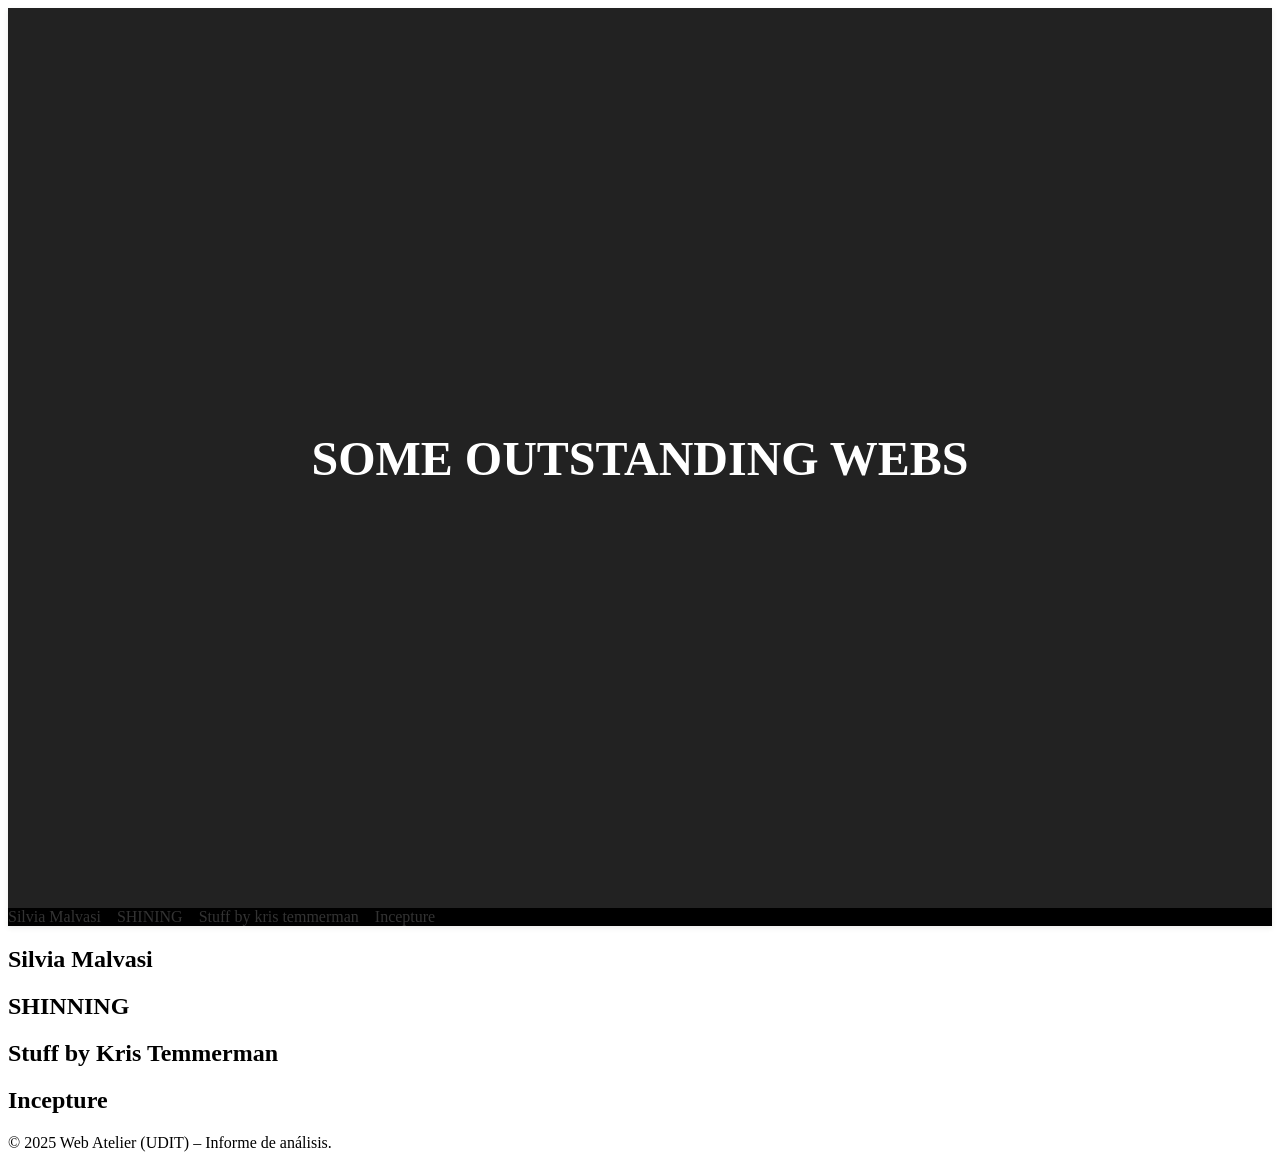
==== sow/index.html @ 4bfe2647 "nombres y ids de páginas" ====
<!DOCTYPE html>
<html lang="es">

<head>
<meta charset="UTF-8"/>
<meta name="viewport" content="width=device-width, initial-scale=1.0">

<title>Some Outstanding websites - An analysis </title>

<link rel="stylesheet" href="../assets/css/index.css"/>
<link rel="stylesheet" href="../assets/css/sow.css" />
</head>

<body>
    
    <header>
   
   <section class="cover">
	<h1 class="title">Some Outstanding Webs</h1>
</section>

    <nav>

        <ul>
            
            <li><a href="#Silvia">Silvia Malvasi</a> </li>
            <li><a href="#SHINING">SHINING</a></li>
            <li><a href="#kris">Stuff by kris temmerman</a></li>
            <li><a href="#incepture">Incepture</a></li>

        </ul>

    </nav>
    </header>

    <main>
			<!-- Secciones individuales para cada sitio -->
			<section id="Silvia">
				<h2>Silvia Malvasi</h2>
				<!-- Contenido de análisis del sitio Awwwards -->
			</section>

			<section id="SHINING">
				<h2>SHINNING</h2>
				<!-- Contenido de análisis del sitio Webby -->
			</section>
			
            <section id="kris">
				<h1>Stuff by Kris Temmerman</h1>
			</section>
			<section id="incepture">
				
				<h1>Incepture</h1>

			</section>


		</main>

		<footer>
			<p>© 2025 Web Atelier (UDIT) – Informe de análisis.</p>
		</footer>
</body>

</html>
---- assets/css/index.css ----
header {
    background: #000000;
    box-shadow: 0 2px 5px rgba(73, 83, 60, 0.1);
}
nav {
    position: sticky;
	top: 0;
	z-index: 1000;
}

nav ul {
    list-style: none;
	margin: 0;
	padding: 0;
	display: flex;
}

nav ul li {
	margin-right: 1rem;
}
nav ul li a {
	text-decoration: none;
	color: #333;
}

.cover {
	display: flex;
	justify-content: center;
	align-items: center;
	height: 100vh;
	background: #222;
	color: #fff;
}
.title {
	font-size: 3rem;
	text-transform: uppercase;
	opacity: 0;
	animation: fadeIn 2s forwards ease-in;
}
@keyframes fadeIn {
	to {
		opacity: 1;
	}
}
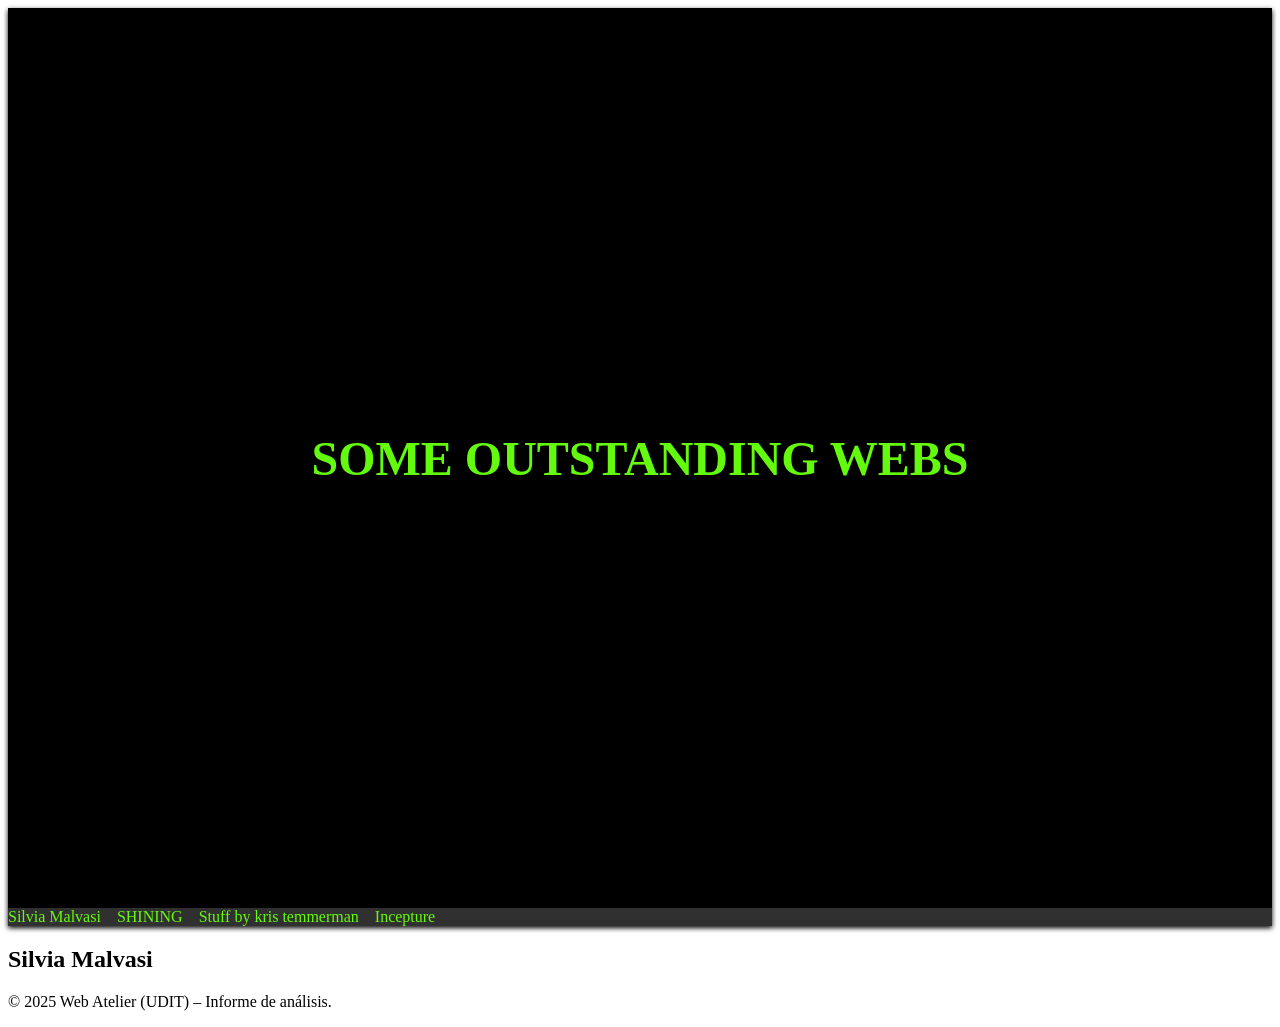
==== commit 3e9cac18: "páginas y formato" ====
--- a/sow/index.html
+++ b/sow/index.html
@@ -24,9 +24,9 @@
         <ul>
             
             <li><a href="#Silvia">Silvia Malvasi</a> </li>
-            <li><a href="#SHINING">SHINING</a></li>
-            <li><a href="#kris">Stuff by kris temmerman</a></li>
-            <li><a href="#incepture">Incepture</a></li>
+            <li><a href="SHINING.html">SHINING</a></li>
+            <li><a href="kris.html">Stuff by kris temmerman</a></li>
+            <li><a href="incepture.html">Incepture</a></li>
 
         </ul>
 
@@ -40,21 +40,6 @@
 				<!-- Contenido de análisis del sitio Awwwards -->
 			</section>
 
-			<section id="SHINING">
-				<h2>SHINNING</h2>
-				<!-- Contenido de análisis del sitio Webby -->
-			</section>
-			
-            <section id="kris">
-				<h1>Stuff by Kris Temmerman</h1>
-			</section>
-			<section id="incepture">
-				
-				<h1>Incepture</h1>
-
-			</section>
-
-
 		</main>
 
 		<footer>
--- a/assets/css/index.css
+++ b/assets/css/index.css
@@ -1,6 +1,6 @@
 header {
-    background: #000000;
-    box-shadow: 0 2px 5px rgba(73, 83, 60, 0.1);
+    background: #161515e1;
+    box-shadow: 0 2px 5px rgb(0, 0, 0);
 }
 nav {
     position: sticky;
@@ -20,7 +20,7 @@
 }
 nav ul li a {
 	text-decoration: none;
-	color: #333;
+	color: #64fa0d;
 }
 
 .cover {
@@ -28,8 +28,8 @@
 	justify-content: center;
 	align-items: center;
 	height: 100vh;
-	background: #222;
-	color: #fff;
+	background: #000000;
+	color: #64fa0d;
 }
 .title {
 	font-size: 3rem;
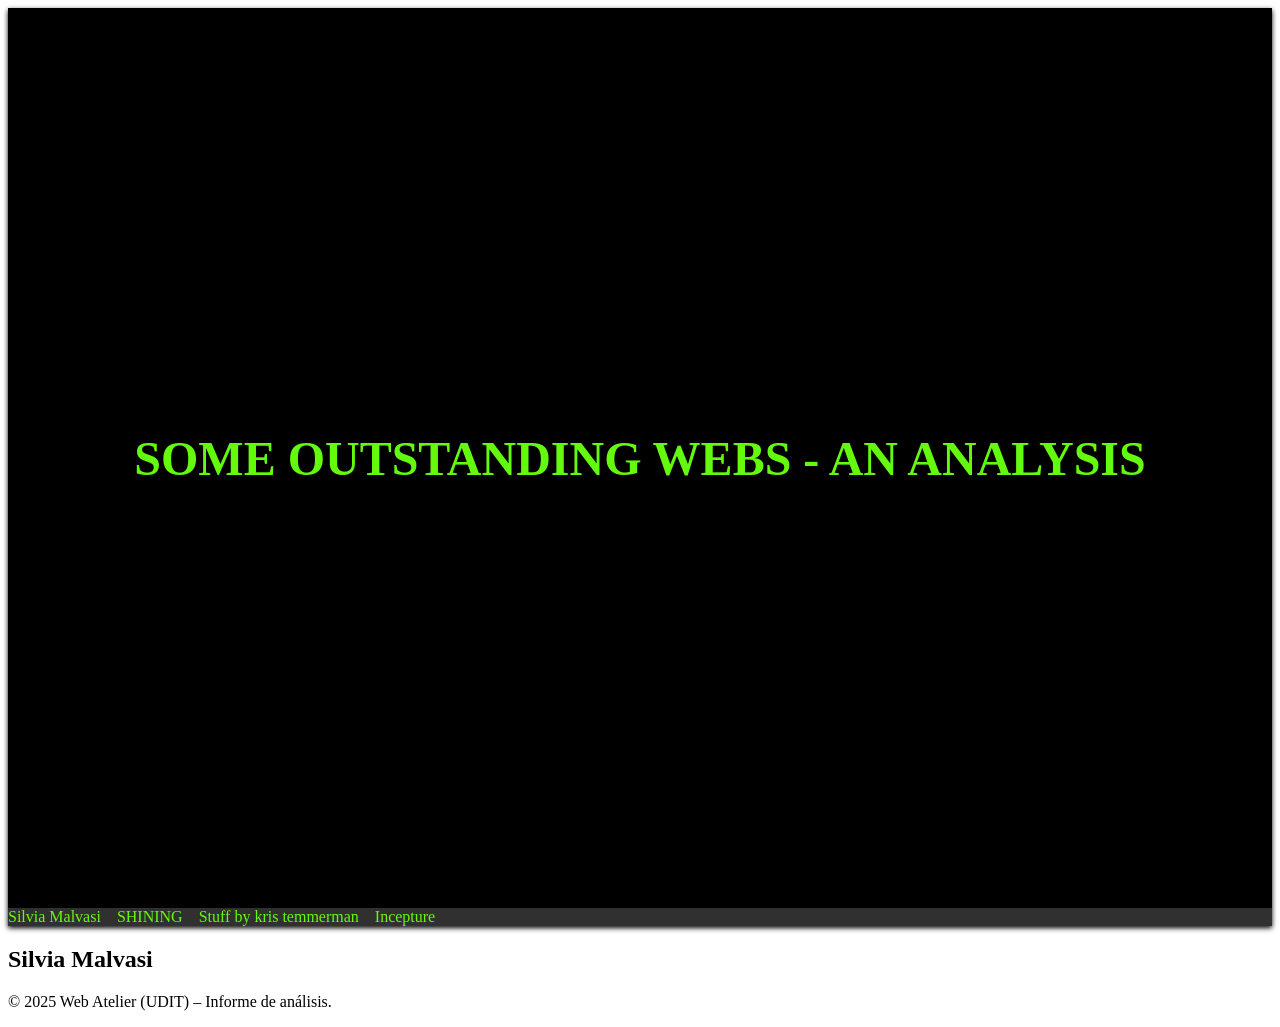
==== commit 74209248: "desarrollo primeras pags" ====
--- a/sow/index.html
+++ b/sow/index.html
@@ -16,14 +16,14 @@
     <header>
    
    <section class="cover">
-	<h1 class="title">Some Outstanding Webs</h1>
+	<h1 class="title">Some Outstanding Webs - An analysis</h1>
 </section>
 
     <nav>
 
         <ul>
             
-            <li><a href="#Silvia">Silvia Malvasi</a> </li>
+            <li><a href="Silvia.html">Silvia Malvasi</a> </li>
             <li><a href="SHINING.html">SHINING</a></li>
             <li><a href="kris.html">Stuff by kris temmerman</a></li>
             <li><a href="incepture.html">Incepture</a></li>
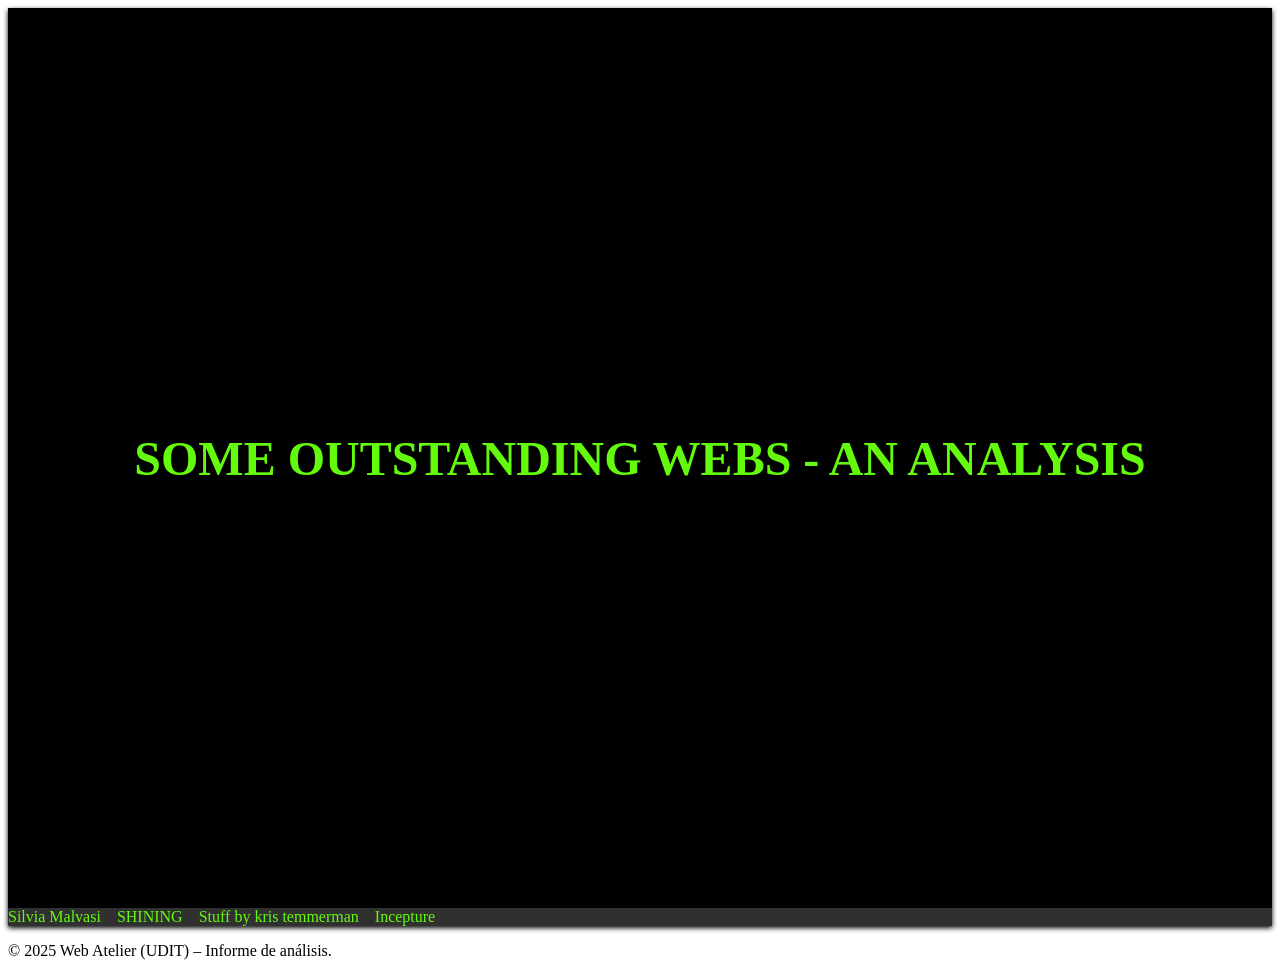
==== commit 37ac445d: "footer" ====
--- a/sow/index.html
+++ b/sow/index.html
@@ -33,15 +33,6 @@
     </nav>
     </header>
 
-    <main>
-			<!-- Secciones individuales para cada sitio -->
-			<section id="Silvia">
-				<h2>Silvia Malvasi</h2>
-				<!-- Contenido de análisis del sitio Awwwards -->
-			</section>
-
-		</main>
-
 		<footer>
 			<p>© 2025 Web Atelier (UDIT) – Informe de análisis.</p>
 		</footer>
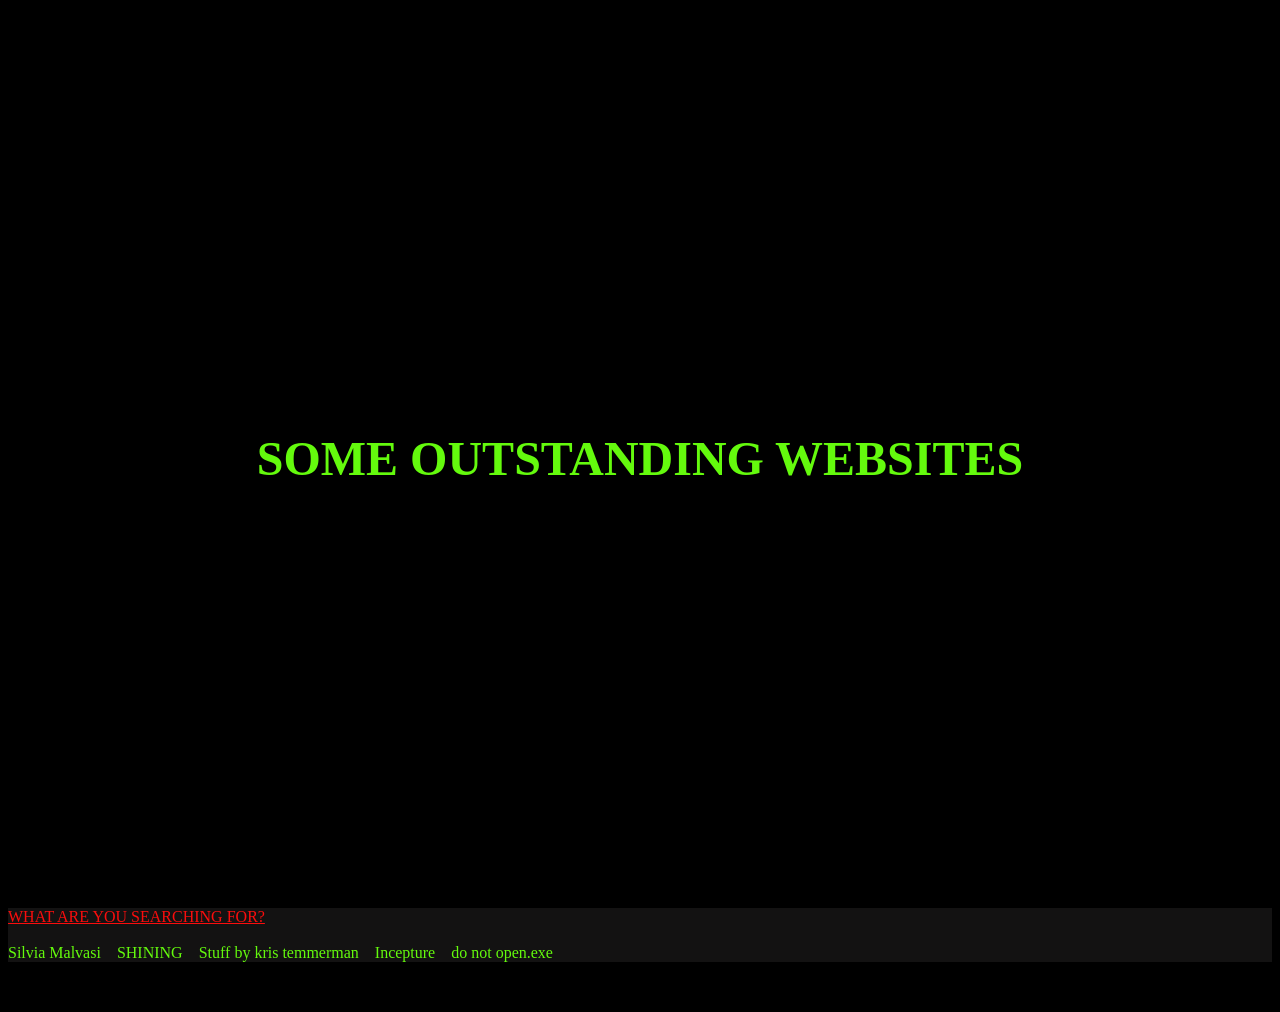
==== commit c8880565: "corrección color" ====
--- a/sow/index.html
+++ b/sow/index.html
@@ -16,9 +16,12 @@
     <header>
    
    <section class="cover">
-	<h1 class="title">Some Outstanding Webs - An analysis</h1>
+	<h1 class="title">SOME OUTSTANDING websites</h1>
+    <br> <br>
+    
 </section>
-
+<a class="error" href="error.html">WHAT ARE YOU SEARCHING FOR?</a>
+<br> <br>
     <nav>
 
         <ul>
@@ -27,14 +30,15 @@
             <li><a href="SHINING.html">SHINING</a></li>
             <li><a href="kris.html">Stuff by kris temmerman</a></li>
             <li><a href="incepture.html">Incepture</a></li>
+           <li><a href="error.html">do not open.exe</a> </li>
 
         </ul>
-
+     
     </nav>
     </header>
 
 		<footer>
-			<p>© 2025 Web Atelier (UDIT) – Informe de análisis.</p>
+			<p>© 2026 – Informe de análisis.</p>
 		</footer>
 </body>
 
--- a/assets/css/index.css
+++ b/assets/css/index.css
@@ -43,4 +43,16 @@
 	}
 }
 
+.subtitle {
 
+	
+}
+
+body{
+	background-color: #000000;
+}
+
+footer{
+	background-color: #000000;
+	text-decoration-color: #64fa0d;
+}
--- a/assets/css/sow.css
+++ b/assets/css/sow.css
@@ -0,0 +1,5 @@
+.error{
+    font-size: 1rem;
+    text-transform: uppercase;
+    color: #fa0d0d;
+}
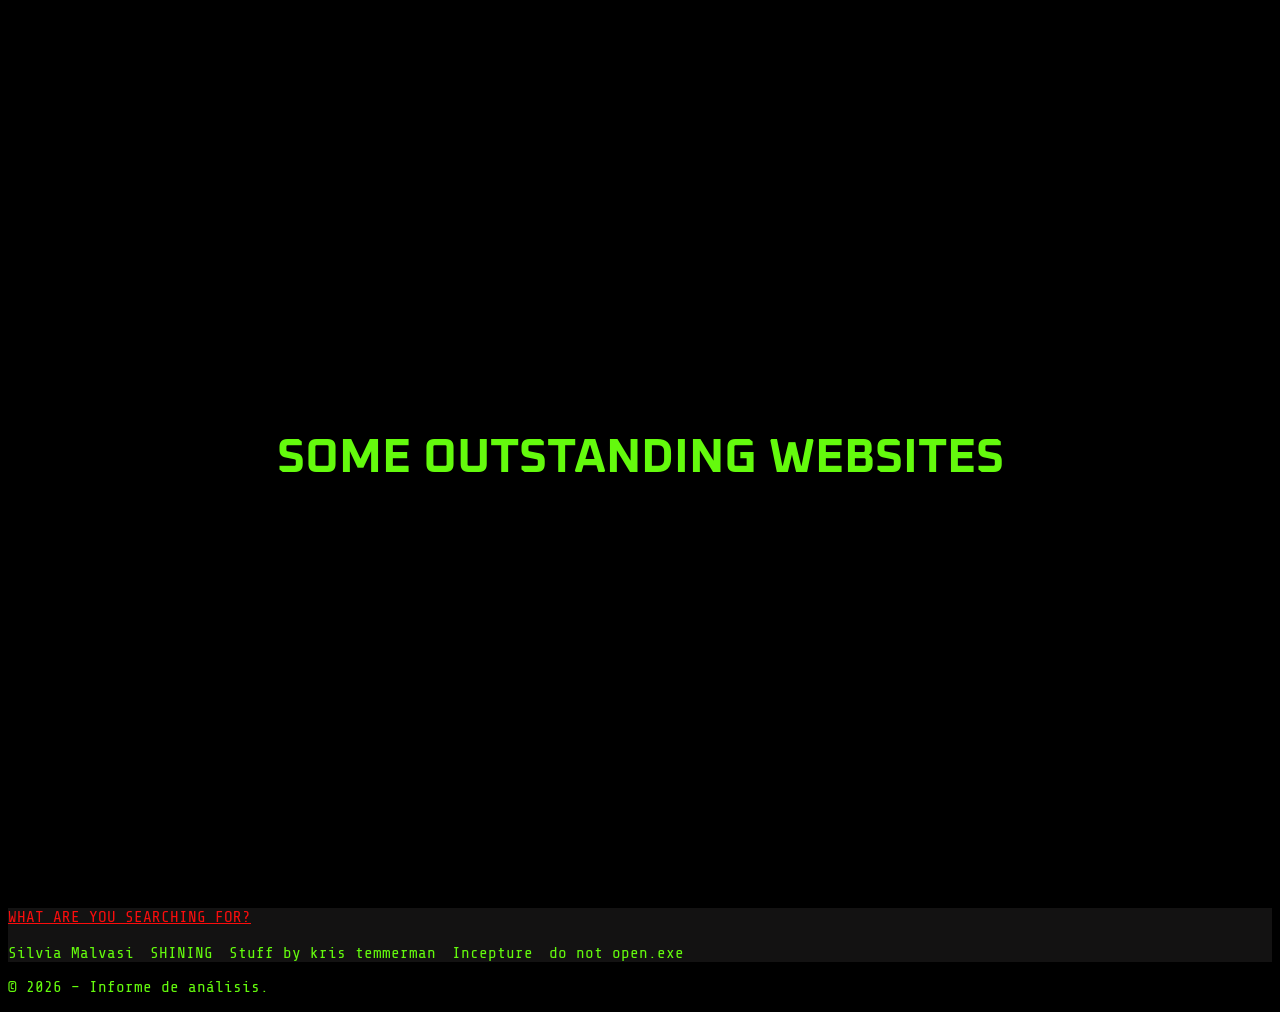
==== commit 7a3664d0: "formato de texto-pags principales" ====
--- a/sow/index.html
+++ b/sow/index.html
@@ -7,6 +7,10 @@
 
 <title>Some Outstanding websites - An analysis </title>
 
+<link
+    href="https://fonts.googleapis.com/css2?family=Oxanium:wght@400;600;700&family=Share+Tech+Mono&display=swap"
+    rel="stylesheet"
+>
 <link rel="stylesheet" href="../assets/css/index.css"/>
 <link rel="stylesheet" href="../assets/css/sow.css" />
 </head>
--- a/assets/css/index.css
+++ b/assets/css/index.css
@@ -1,6 +1,7 @@
 header {
     background: #161515e1;
     box-shadow: 0 2px 5px rgb(0, 0, 0);
+
 }
 nav {
     position: sticky;
@@ -36,6 +37,8 @@
 	text-transform: uppercase;
 	opacity: 0;
 	animation: fadeIn 2s forwards ease-in;
+	font-family:"Oxanium", sans-serif;
+	font-weight: 700;
 }
 @keyframes fadeIn {
 	to {
@@ -43,16 +46,19 @@
 	}
 }
 
-.subtitle {
+.terminal-title{
+	font-family: "Share Tech Mono", monospace;
+	font-weight: 400;
+}
 
-	
-}
 
 body{
 	background-color: #000000;
+	color:#ffffffe1;
+	font-family:"Share Tech Mono", monospace;
 }
 
 footer{
 	background-color: #000000;
-	text-decoration-color: #64fa0d;
+	color: #64fa0d;
 }
--- a/assets/css/sow.css
+++ b/assets/css/sow.css
@@ -2,4 +2,31 @@
     font-size: 1rem;
     text-transform: uppercase;
     color: #fa0d0d;
+}
+
+.content{
+    max-width:70ch;
+    margin-inline: auto;
+    padding:1rem;
+    line-height: 1.6;
+    font-size: 1.25rem;
+    color:#fcfcfc;
+}
+
+.captures{
+    display: grid;
+    grid-template-columns:repeat(auto-fit, minmax(min(100%,16rem),1fr ));
+    gap: 1rem;
+    padding: 1rem; 
+}
+
+.captures figure {
+    margin: 0;
+
+}
+
+.captures img {
+    display: block;
+    width: 100%;
+    height: auto;
 }
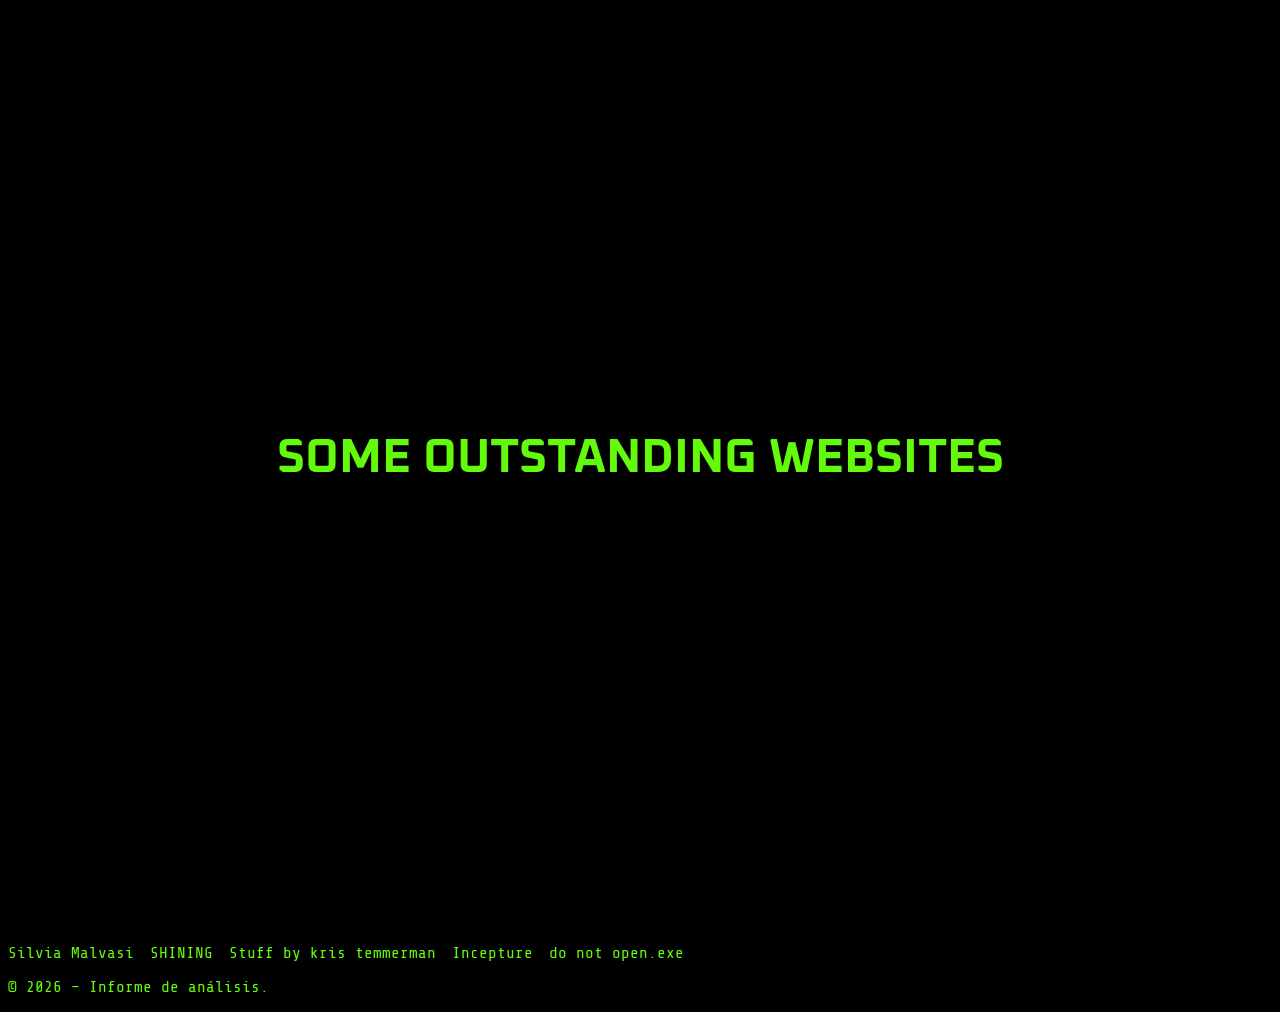
==== commit 2e73a7d0: "pruebas y correciones del menu" ====
--- a/sow/index.html
+++ b/sow/index.html
@@ -24,7 +24,10 @@
     <br> <br>
     
 </section>
-<a class="error" href="error.html">WHAT ARE YOU SEARCHING FOR?</a>
+
+    </header>
+
+    <a class="error" href="error.html">WHAT ARE YOU SEARCHING FOR?</a>
 <br> <br>
     <nav>
 
@@ -39,7 +42,6 @@
         </ul>
      
     </nav>
-    </header>
 
 		<footer>
 			<p>© 2026 – Informe de análisis.</p>
--- a/assets/css/index.css
+++ b/assets/css/index.css
@@ -46,10 +46,7 @@
 	}
 }
 
-.terminal-title{
-	font-family: "Share Tech Mono", monospace;
-	font-weight: 400;
-}
+
 
 
 body{
--- a/assets/css/sow.css
+++ b/assets/css/sow.css
@@ -1,7 +1,76 @@
 .error{
     font-size: 1rem;
     text-transform: uppercase;
-    color: #fa0d0d;
+    color: transparent;
+    transition: color 0.2s ease, text-shadow 0.2s ease;
+}
+
+.error:hover,
+.error:focus-visible { 
+    color:#fa0d0d;
+    text-shadow: 0 0 8px #ff5555;
+
+}
+
+.error-page {
+    font-family: "VT323", monospace;
+    font-size: 1.5rem;
+    margin: 0;
+}
+
+.error-page .title {
+    font-family: inherit;
+    font-weight: 400;
+    font-size: 250px;
+}
+
+.error-cover {
+    position: relative;
+    height: 100svh;
+}
+
+.error-cover .title {
+    position: relative;
+    top: 45%;
+    left: 2%;
+    margin:0;
+    transform: rotate(-90deg);
+    transform-origin: left top;
+    z-index: 2;
+}
+
+.error-cover .error-art {
+    position:absolute;
+    width: clamp(200px, 100vw, 320px);
+    max-height: 100svh;
+    object-fit: contain;
+}
+
+.art1 {
+top:8%;
+left: 5%;
+}
+
+.art2 {
+    top:8%;
+    right: 5%;
+
+}
+
+.art3 {
+    bottom: 15%;
+    left: 50%;
+    transform: translateX(-50%);
+
+}
+
+.error-home {
+    position: absolute;
+    top: 64%;
+    right: 5%;
+    color:#64fa0d;
+    z-index: 2;
+
 }
 
 .content{
@@ -29,4 +98,87 @@
     display: block;
     width: 100%;
     height: auto;
+}
+
+.terminal {
+    margin-bottom: 1.5rem;
+    border: 1px solid #64fa0d;
+    background: #080d08;
+}
+
+.terminal-title{
+	font-family: "Share Tech Mono", monospace;
+	font-weight: 400;
+	margin: 0;
+	padding: 0.6rem 1rem;
+	background: #112011;
+	color: #64fa0d;
+	font-size: 1rem;
+    border-bottom: 1px solid #64fa0d;
+}
+
+.terminal-title::before {
+    content: "> ";
+    color: #ff5555;
+}
+
+.terminal p {
+    margin: 0;
+    padding: 1rem;
+}
+
+.terminal p + p {
+    padding-top: 0;
+}
+
+@media(max-width: 600px) {
+    .error-cover{
+        height: 100svh;
+    }
+
+    .error-cover .title {
+        position:absolute;
+        top: 50%;
+        left: 40%;
+        margin: 0;
+        font-size: clamp(5rem, 20vw, 8rem);
+        line-height: 1;
+        white-space: nowrap;
+        transform: translate(-50%, -50%) rotate(-90deg);
+        transform-origin: center;
+    }
+
+    .error-cover .error-art{
+        width: clamp(75px, 33vw, 200px);
+        max-height: 22svh;
+        height: auto;
+    }
+
+    .error-cover .art1 {
+        top: 6%;
+        left: 4%;
+    }
+
+    .error-cover .art2 {
+        top: 10%;
+        right: 4%;
+    }
+
+    .error-cover .art3 {
+        top:auto;
+        bottom: 12%;
+        left: 48%;
+        transform: translateX(-50%);
+    }
+
+    .error-cover .error-home {
+        top: 68%;
+        right: 4%;
+        bottom: auto;
+        left: auto;
+        transform: none;
+        font-size: 1.5rem;
+        padding: 0.75rem;
+        z-index: 3;
+    }
 }
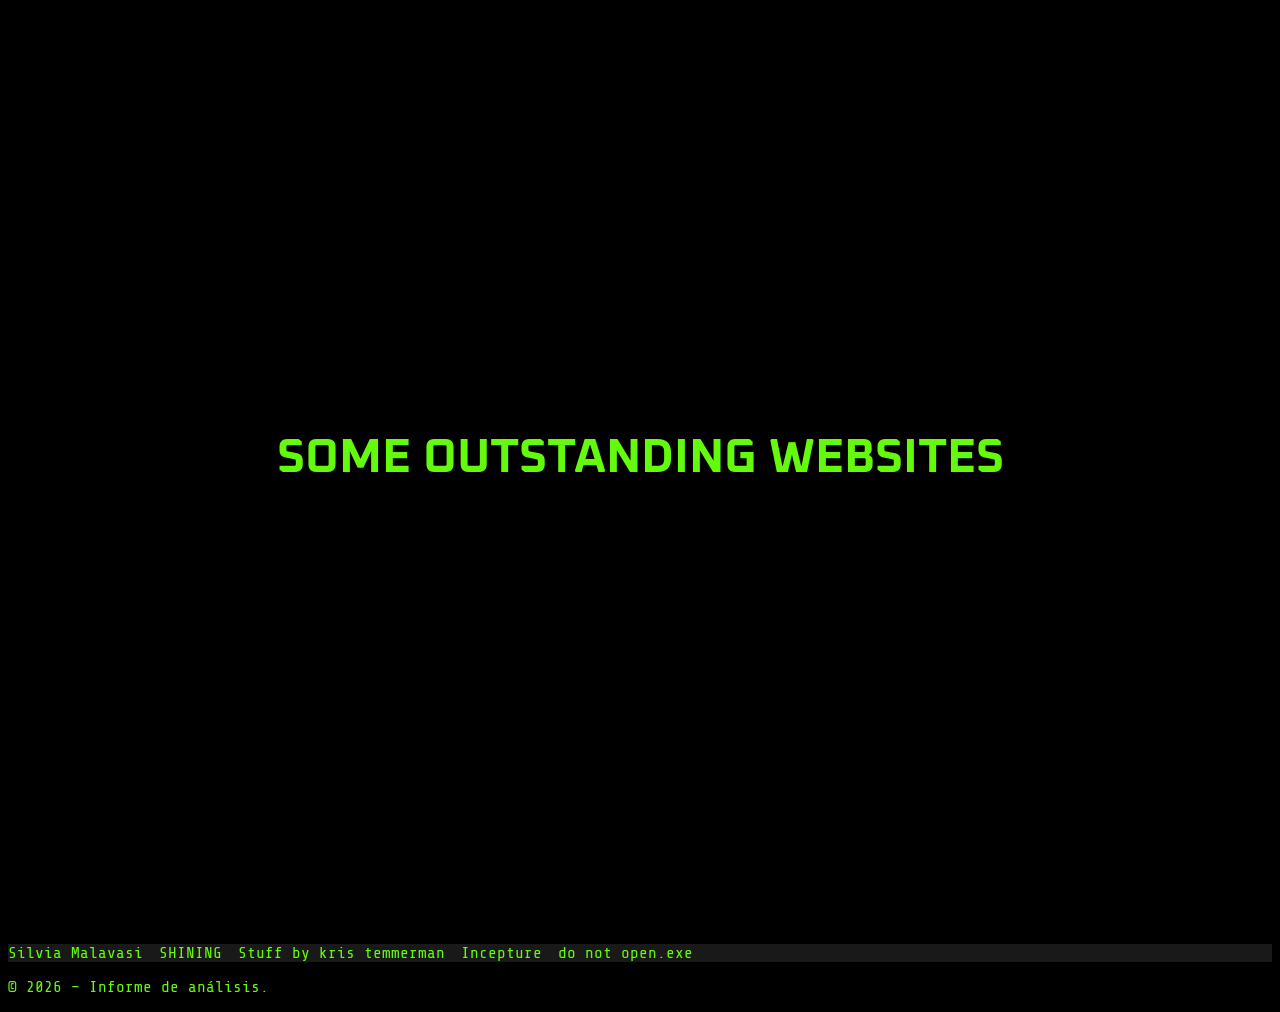
==== commit b5942db4: "correcion de enlaces" ====
--- a/sow/index.html
+++ b/sow/index.html
@@ -33,7 +33,7 @@
 
         <ul>
             
-            <li><a href="Silvia.html">Silvia Malvasi</a> </li>
+            <li><a href="Silvia.html">Silvia Malavasi</a> </li>
             <li><a href="SHINING.html">SHINING</a></li>
             <li><a href="kris.html">Stuff by kris temmerman</a></li>
             <li><a href="incepture.html">Incepture</a></li>
--- a/assets/css/index.css
+++ b/assets/css/index.css
@@ -7,6 +7,7 @@
     position: sticky;
 	top: 0;
 	z-index: 1000;
+	background-color: #1a1919;
 }
 
 nav ul {
